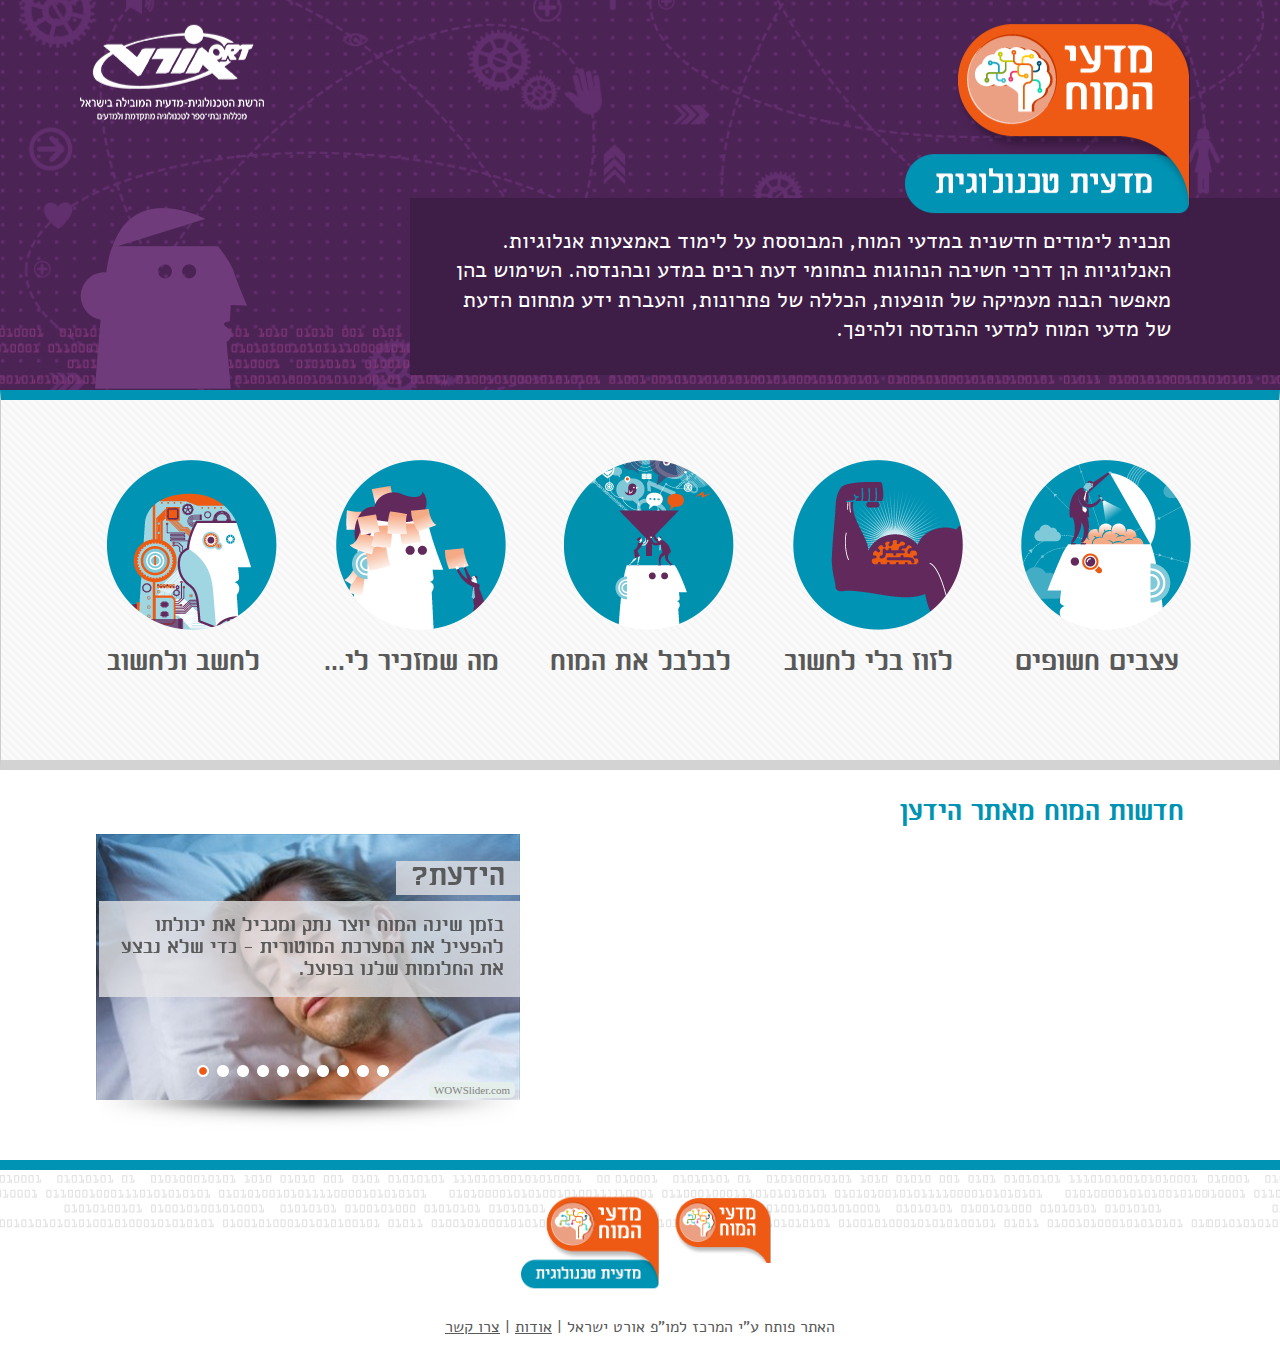
==== index.html @ f8c737df "init git repo" ====
<!DOCTYPE html>
<html dir="rtl" lang="he-IL">
<head>
    <title>מדעי המוח</title>
    <meta charset="UTF-8"/>
    <meta http-equiv="X-UA-Compatible" content="IE=edge,chrome=1">
    <meta name="viewport" content="width=device-width"/>
    <link rel="stylesheet" href="css/layers.css"/>
    <link rel="stylesheet" href="css/responsive.min.css"/>
    <link rel="stylesheet" href="css/layers.rtl.css"/>
    <link rel="stylesheet" href="css/style.css"/>

    <!-- Start WOWSlider.com HEAD section -->
    <link rel="stylesheet" type="text/css" href="engine1//style.css" media="screen"/>
    <script type="text/javascript" src="engine1//jquery.js"></script>
    <!-- End WOWSlider.com HEAD section -->

</head>
<body class="home">
<header class="row-content buffer-top clear-after">
    <section class="logos row-content buffer-top clear-after">
        <a class="logo-site keep-right" href="index.html"></a>
        <a class="logo-ort keep-left" href="http://ort.org.il"></a>
    </section>
    <section class="site-header row-content column foursixths clear content-box">

        <h2 class="page-description">
            תכנית לימודים חדשנית במדעי המוח, המבוססת על לימוד באמצעות אנלוגיות. האנלוגיות הן דרכי חשיבה הנהוגות
            בתחומי דעת רבים במדע ובהנדסה. השימוש בהן מאפשר הבנה מעמיקה של תופעות, הכללה של פתרונות, והעברת ידע
            מתחום הדעת של מדעי המוח למדעי ההנדסה ולהיפך.
        </h2>
    </section>
</header>
<section class="tabs-wrapper">
    <ul class="tabs clear-after">

      <li class="tab">
            <section class="content-top clear-after tab-content">
                <ul class="plain clear-after">
                    <li class="cat-title"><a
                            href="http://dev.moodle.ort.org.il/schoolnet/ort/brainlogin.php?courseid=144&section=1">עצבים חשופים</a></li>
                    <li class="cat-title"><a
                            href="http://dev.moodle.ort.org.il/schoolnet/ort/brainlogin.php?courseid=144&section=2">לזוז בלי לחשוב </a></li>
                    <li class="cat-title"><a
                            href="http://dev.moodle.ort.org.il/schoolnet/ort/brainlogin.php?courseid=144&section=3">לבלבל את המוח </a>
                    </li>
                    <li class="cat-title"><a
                            href="http://dev.moodle.ort.org.il/schoolnet/ort/brainlogin.php?courseid=144&section=4">מה שמזכיר לי... </a></li>
                    <li class="cat-title last"><a
                            href="http://dev.moodle.ort.org.il/schoolnet/ort/brainlogin.php?courseid=144&section=5">לחשב ולחשוב </a></li>
                </ul>

            </section>
        </li>

    </ul>
</section>

<section class="content-bottom row-content clear-after border-box">

    <div id="divRss" class="divRss column half">
        <h3 class="rssTitle">חדשות המוח מאתר הידען</h3>
        <ul class="rss-feed"></ul>
    </div>

    <!-- Start WOWSlider.com BODY section -->
    <div id="wowslider-container1" class="column half">
        <div class="ws_images">
            <ul>
                <li><img src="data1/images/_0.jpg" alt="שיתוק" title="הידעת?" id="wows1_0"/>
                    בזמן שינה המוח יוצר נתק ומגביל את יכולתו להפעיל את המערכת המוטורית – כדי שלא נבצע את החלומות
                    שלנו בפועל.
                </li>
                <li><img src="data1/images/_1.jpg" alt="אנרגיה" title="הידעת?" id="wows1_1"/>
                    בזמן שאנו ערים מוחנו מייצר אנרגיה בהספק של 23-10 ואט – כמו נורה.
                </li>
                <li><img src="data1/images/_2.jpg" alt="זיכרון" title=" הידעת?" id="wows1_2"/>
                    השינה טובה לא רק לבריאות, אלא גם לזיכרון.
                </li>
                <li><img src="data1/images/_3.jpg" alt="חמצן" title="הידעת?" id="wows1_3"/>
                    המוח מנצל חמישית מתצרוכת החמצן הכוללת של הגוף.
                </li>
                <li><img src="data1/images/_4.jpg" alt="כאב" title="הידעת?" id="wows1_4"/>
                    המוח אחראי לייצר את תחושת הכאב בגופנו, אך אינו מרגיש כאב בעצמו.
                </li>
                <li><img src="data1/images/_.jpg" alt="תאי עצב" title="הידעת?" id="wows1_5"/>
                    יש במוחנו 100,000,000,000 (מאה מיליארד!) תאי עצב.
                </li>
                <li><img src="data1/images/_5.jpg" alt="משקל" title="הידעת?" id="wows1_6"/>
                    המוח שוקל רק 2% ממשקל הגוף.
                </li>
                <li><img src="data1/images/_6.jpg" alt="מים" title="הידעת?" id="wows1_7"/>
                    75% מן המוח הם מים.
                </li>
                <li><img src="data1/images/_7.jpg" alt="מצמוץ" title="הידעת?" id="wows1_8"/>
                    בכל פעם שאנו ממצמצים המוח "שומר" את התמונה האחרונה שנקלטה בעינינו.
                </li>
                <li><img src="data1/images/_8.jpg" alt="לב" title="הידעת?" id="wows1_9"/>הפילוסוף היווני אריסטו, שחי
                    לפני 2300 שנה, סבר שהלב הוא האיבר בגופנו שאחראי על החושים ועל הרגש.
                </li>
            </ul>
        </div>
        <div class="ws_bullets">
            <div>
                <a href="#" title="שיתוק">1</a>
                <a href="#" title="אנרגיה">2</a>
                <a href="#" title="זיכרון">3</a>
                <a href="#" title="חמצן">4</a>
                <a href="#" title="כאב">5</a>
                <a href="#" title="תאי עצב">6</a>
                <a href="#" title="משקל">7</a>
                <a href="#" title="מים">8</a>
                <a href="#" title="מצמוץ">9</a>
                <a href="#" title="לב">10</a>
            </div>
        </div>
        <span class="wsl"><a href="http://wowslider.com/vr">responsive carousel</a> by WOWSlider.com v6.1</span>

        <div class="ws_shadow"></div>
    </div>
    <script type="text/javascript" src="engine1/wowslider.js"></script>
    <script type="text/javascript" src="engine1/script.js"></script>
    <!-- End WOWSlider.com BODY section -->

</section>
<footer class="row-content">
    <ul class="footer-logos">
        <li class="brain-logo">
            <a href="http://mapa-linux-test.ort.org.il/brain_login/">brain</a>
        </li>
        <li class="madait-logo">
            <a href="http://mapa-linux-test.ort.org.il/madait-login/">madait</a>
        </li>
    </ul>
    <section class="credits">
        האתר פותח ע"י המרכז למו"פ <a href="http://ort.org.il">אורט ישראל </a> |
        <a class="link" href="about.html">אודות</a> |
        <a class="link" target="_blank" href="https://docs.google.com/forms/d/1MCkcr7LnIqLGDONzw7kg3q1O7hSqULxYab4Oibm9QCg/viewform">צרו קשר</a>
    </section>
</footer>


<!--
<script type="text/javascript" src="https://www.google.com/jsapi"></script>
<script type="text/javascript">google.load("feeds", "1");</script>
-->
<script src="js/yrss.js"></script>
<script type="text/javascript" src="js/script.js"></script>
</body>
</html>
---- css/layers.css ----
/*
Layers CSS 1.0.6
Released by Jerry Jäppinen under the MIT license
http://eiskis.net/layers
2014-04-10 13:32 UTC
*/

/*Basics*/
html, body, div, span, object, iframe,
h1, h2, h3, h4, h5, h6, p, blockquote, pre,
abbr, address, cite, code,
del, dfn, em, img, ins, kbd, q, samp, a,
small, strong, sub, sup, var,
dl, dt, dd, ol, ul, li,
fieldset, form, label, legend,
table, caption, tbody, tfoot, thead, tr, th, td,
article, aside, canvas, details, figcaption, figure,
footer, header, hgroup, menu, nav, section, summary,
time, mark, audio, video {
	/*clear: both;*/
	outline-width: 0;
	border-width: 0;
	border-style: solid;
	border-color: transparent;
	background: transparent;
	outline-style: solid;
	vertical-align: baseline;
}
html, body, blockquote, pre, table, form {
	margin: 0;
	padding: 0;
}
figure, button, input, select, textarea {
	margin: 0;
}
img, iframe, button, input, select, textarea {
	max-width: 100%;
}
iframe {
	width: 100%;
}



/*HTML5 elements*/
article, aside, details, figcaption, figure,
footer, header, hgroup, menu, nav, section, summary {
	display: block;
}
audio, canvas, video {
	display: inline-block;
	*display: inline;
	*zoom: 1;
}
audio:not([controls]) {
	display: none;
}
[hidden] {
	display: none;
}



/*Improve scaled image quality in IE7*/
img {
	-ms-interpolation-mode: bicubic;
}

/*Correct overflows in IE9*/
svg:not(:root) {
	overflow: hidden;
}

/*White-space behavior in pre*/
pre {
	white-space: pre-wrap;
	word-wrap: break-word;
}



/*Document elements*/

/*Lists*/
ul {
	list-style: disc;
	padding-left: 2em;
}
ol {
	list-style: decimal;
	padding-left: 2em;
}
	nav ul, nav ol {
		list-style: none;
		list-style-image: none;
		padding-left: 0;
	}

/*Inline*/
sub, sup {
	line-height: 0;
	position: relative;
	vertical-align: baseline;
}
sup {
	top: -0.5em;
}
sub {
	bottom: -0.25em;
}

/*Tables*/
table {
	width: 100%;
	border-collapse: collapse;
	border-spacing: 0;
}
caption, th, td {
	text-align: left;
	vertical-align: top;
}



/*Text*/

/*Fonts*/
html {
	font-size: 100%;
	font-family: sans-serif;
	-webkit-text-size-adjust: 100%;
	-ms-text-size-adjust: 100%;
}
h1, h2, h3, h4, h5, h6, strong, dt, mark, th {
	font-weight: bold;
}

/*Interactive*/
a {
	text-decoration: underline;
}
	a:hover {
		text-decoration: none;
	}
input, select, textarea, button {
	font-family: inherit;
}
input[type=""], input:not([type]), input[type="text"], input[type="password"], input[type="email"], input[type="url"], input[type="search"], input[type="tel"], select, textarea, pre, code, kbd, samp {
	font-size: inherit;
	line-height: inherit;
}
button, input, select, textarea, pre, code, kbd, samp {
	font-weight: inherit;
}
	button, select {
		text-transform: none;
	}

/*Inline markup*/
em, dfn, q, blockquote {
	font-style: italic;
}
del {
	text-decoration: line-through;
}

/*Quotes*/
blockquote, q {
	quotes: none;
}
	blockquote:before, blockquote:after,
	q:before, q:after {
		content: '';
		content: none;
	}



/*Forms & interaction*/

/*Use the same box-model and sizing in all browsers*/
button, input[type="submit"], input[type="reset"], input[type="button"],
input[type=""], input:not([type]), input[type="text"], input[type="password"], input[type="email"], input[type="url"], input[type="search"], input[type="tel"], textarea {
	-webkit-box-sizing: content-box;
	-moz-box-sizing: content-box;
	box-sizing: content-box;
	display: inline-block;
}

/*Make search fields consistent with text fields on Webkit*/
input[type="search"] {
	-webkit-appearance: textfield;
	-moz-appearance: textfield;
}
input[type="search"]::-webkit-search-cancel-button, input[type="search"]::-webkit-search-decoration {
	-webkit-appearance: none;
}

/*Get IE on the line with checkboxes*/
input[type="checkbox"], input[type="radio"] {
	box-sizing: border-box;
	padding: 0;
}

/*Make button rendering consistent on Firefox 4+*/
button::-moz-focus-inner, input::-moz-focus-inner {
	border: 0;
	padding: 0;
}

/*Style clickable inputs consistently on all webkits*/
button, html input[type="button"], input[type="reset"], input[type="submit"] {
	-webkit-appearance: button;
}

/*Buttons have center-aligned text*/
button, html input[type="button"], input[type="reset"], input[type="submit"] {
	text-align: center;
}

/*Use sensible alignments*/
button, input, select {
	vertical-align: baseline;
	*vertical-align: middle;
}
textarea {
	overflow: auto;
	vertical-align: top;
}

/*Use sensible cursors*/
body {
	cursor: default;
}
abbr[title], dfn[title] {
	text-decoration: underline;
	cursor: help;
}
a, label, button, input[type="submit"], input[type="button"], input[type="reset"], input[type="radio"], input[type="checkbox"], select, option, input[type='image'], input[type='file'] {
	cursor: pointer;
}
	.disabled button, .disabled label, .disabled a,
	button.disabled, label.disabled, a.disabled,
	.disabled input[type="submit"], .disabled input[type="button"], .disabled input[type="reset"],
	input[type="submit"].disabled, input[type="button"].disabled, input[type="reset"].disabled {
		cursor: default;
	}
	a[disabled], button[disabled], input[disabled] {
		cursor: default;
	}

/*Consistent outlines*/
a:focus {
	outline-style: dotted;
}
	a:active, a:hover {
		outline: 0;
	}

/*Form elements*/

/*Dimensions*/
input[type="text"], input[type="password"], input[type="email"], input[type="url"], input[type="search"], input[type="tel"], input[type=""], input:not([type]) {
	width: 20em;
	max-width: 90%;
}
	input[type="text"].squeeze, input[type="password"].squeeze, input[type="email"].squeeze, input[type="url"].squeeze, input[type="search"].squeeze, input[type="tel"].squeeze, input[type=""].squeeze, input:not([type]).squeeze {
		width: 14em;
	}
textarea {
	width: 32em;
	max-width: 90%;
	height: 10.72em;
}
	textarea.squeeze {
		width: 20em;
		height: 4.02em;
	}



/*Resets*/
button.plain, input.plain, textarea.plain {
	color: inherit;
	border-width: 0;
	border-style: solid;
	background-color: transparent;
	padding: 0;
}
	button.plain, input[type="submit"].plain, input[type="button"].plain, input[type="reset"].plain {
		line-height: inherit;
		font-size: inherit;
		font-family: inherit;
	}



/*Explicit padding for input elements*/
input.buffer, input.buffer-top, textarea.buffer, textarea.buffer-top {
	padding-top: 0.35em;
}
input.buffer, input.buffer-right, textarea.buffer, textarea.buffer-right {
	padding-right: 0.6em;
}
input.buffer, input.buffer-bottom, textarea.buffer, textarea.buffer-bottom {
	padding-bottom: 0.4em;
}
input.buffer, input.buffer-left, textarea.buffer, textarea.buffer-left {
	padding-left: 0.6em;
}

/*Change box model for grid elements*/
.row, .column {
	-webkit-box-sizing: border-box;
	-moz-box-sizing: border-box;
	box-sizing: border-box;
}



/*Rows with buffer space*/
.row {
	width: 100%;
	clear: both;
	float: none;
}
.row-content {
	margin: 0 auto;
	max-width: 70em;
}
	.row-content.buffer,
	.row-content.buffer-top {
		padding-top: 2%;
	}
		.row-content.buffer.even,
		.row-content.buffer-top.even {
			padding-top: 6%;
		}
	.row-content.buffer,
	.row-content.buffer-right {
		padding-right: 8%;
	}
	.row-content.buffer,
	.row-content.buffer-bottom {
		padding-bottom: 6%;
	}
	.row-content.buffer,
	.row-content.buffer-left {
		padding-left: 8%;
	}

/*Column basics (12-based fluid grid)*/
.column {
	clear: none;
	float: left;
	min-height: 1px;
}
	.column.first,
	.column.full,
	.column.twelve,
	.column.center {
		clear: both;
	}
	.column.right {
		float: right;
	}
	.column.center, .column.right.center {
		float: none;
	}



/*Fluid columns*/
.column {
	margin-left: 0;
	margin-right: 3.8%;
}
	.column.last,
	.column.reset {
		margin-right: 0 !important;
	}

/*Reverse stacking*/
.column.right {
	margin-right: 0;
	margin-left: 3.8%;
}
	.column.right.last,
	.column.right.reset {
		margin-left: 0 !important;
	}

/*Centered columns*/
.column.center, .column.right.center {
	margin-right: auto !important;
	margin-left: auto !important;
}



/*Full-width column*/
.column.full,
.column.twelve {
	width: 100%;
}



/*Fluid column widths*/
.column.one {
	width: 4.85%;
}
.column.two,
.column.sixth {
	width: 13.45%;
}
.column.three,
.column.fourth {
	width: 22.05%;
}
.column.four,
.column.twosixths,
.column.third {
	width: 30.75%;
}
.column.five {
	width: 39.45%;
}
.column.six,
.column.half,
.column.threesixths,
.column.twofourths {
	width: 48%;
}
.column.seven {
	width: 56.75%;
}
.column.eight,
.column.foursixths,
.column.twothirds {
	width: 65.4%;
}
.column.nine,
.column.threefourths {
	width: 74.05%;
}
.column.ten,
.column.fivesixths {
	width: 82.7%;
}
.column.eleven {
	width: 91.35%;
}

/*Shift guttered columns*/
.column.push-one {
	margin-left: 8.65%;
}
	.column.right.push-one {
		margin-right: 8.65%;
	}
.column.push-two,
.column.push-sixth {
	margin-left: 17.25%;
}
	.column.right.push-two,
	.column.right.push-sixth {
		margin-right: 17.25%;
	}
.column.push-three,
.column.push-fourth {
	margin-left: 25.85%;
}
	.column.right.push-three,
	.column.right.push-fourth {
		margin-right: 25.85%;
	}
.column.push-four,
.column.push-twosixths,
.column.push-third {
	margin-left: 34.55%;
}
	.column.right.push-four,
	.column.right.push-twosixths,
	.column.right.push-third {
		margin-right: 34.55%;
	}
.column.push-five {
	margin-left: 43.25%;
}
	.column.right.push-five {
		margin-right: 43.25%;
	}
.column.push-six,
.column.push-half,
.column.push-threesixths,
.column.push-twofourths {
	margin-left: 51.8%;
}
	.column.right.push-six,
	.column.right.push-half,
	.column.right.push-threesixths,
	.column.right.push-twofourths {
		margin-right: 51.8%;
	}
.column.push-seven {
	margin-left: 60.55%;
}
	.column.right.push-seven {
		margin-right: 60.55%;
	}
.column.push-eight,
.column.push-foursixths,
.column.push-twothirds {
	margin-left: 69.2%;
}
	.column.right.push-eight,
	.column.right.push-foursixths,
	.column.right.push-twothirds {
		margin-right: 69.2%;
	}
.column.push-nine,
.column.push-threefourths {
	margin-left: 77.85%;
}
	.column.right.push-nine,
	.column.right.push-threefourths {
		margin-right: 77.85%;
	}
.column.push-ten,
.column.push-fivesixths {
	margin-left: 86.5%;
}
	.column.right.push-ten,
	.column.right.push-fivesixths {
		margin-right: 86.5%;
	}
.column.push-eleven {
	margin-left: 95.15%;
}
	.column.right.push-eleven {
		margin-right: 95.15%;
	}



/*No gutters*/
.column.one.reset {
	width: 8.3%;
}
.column.two.reset,
.column.sixth.reset {
	width: 16.65%;
}
.column.three.reset,
.column.fourth.reset {
	width: 25%;
}
.column.four.reset,
.column.twosixths.reset,
.column.third.reset {
	width: 33.3%;
}
.column.five.reset {
	width: 41.65%;
}
.column.six.reset,
.column.half.reset,
.column.threesixths.reset,
.column.twofourths.reset {
	width: 50%;
}
.column.seven.reset {
	width: 58.3%;
}
.column.eight.reset,
.column.foursixths.reset,
.column.twothirds.reset {
	width: 66.6%;
}
.column.nine.reset,
.column.threefourths.reset {
	width: 75%;
}
.column.ten.reset,
.column.fivesixths.reset {
	width: 83.35%;
}
.column.eleven.reset {
	width: 91.7%;
}

/*Shift no-gutter columns*/
.column.reset.push-one {
	margin-left: 8.3%;
}
	.column.reset.right.push-one {
		margin-right: 8.3%;
	}
.column.reset.push-two,
.column.reset.push-sixth {
	margin-left: 16.65%;
}
	.column.reset.right.push-two,
	.column.reset.right.push-sixth {
		margin-right: 16.65%;
	}
.column.reset.push-three,
.column.reset.push-fourth {
	margin-left: 25%;
}
	.column.reset.right.push-three,
	.column.reset.right.push-fourth {
		margin-right: 25%;
	}
.column.reset.push-four,
.column.reset.push-twosixths,
.column.reset.push-third {
	margin-left: 33.3%;
}
	.column.reset.right.push-four,
	.column.reset.right.push-twosixths,
	.column.reset.right.push-third {
		margin-right: 33.3%;
	}
.column.reset.push-five {
	margin-left: 41.65%;
}
	.column.reset.right.push-five {
		margin-right: 41.65%;
	}
.column.reset.push-six,
.column.reset.push-half,
.column.reset.push-threesixths,
.column.reset.push-twofourths {
	margin-left: 50%;
}
	.column.reset.right.push-six,
	.column.right.reset.push-half,
	.column.right.reset.push-threesixths,
	.column.right.reset.push-twofourths {
		margin-right: 50%;
	}
.column.reset.push-seven {
	margin-left: 58.3%;
}
	.column.reset.right.push-seven {
		margin-right: 58.3%;
	}
.column.reset.push-eight,
.column.reset.push-foursixths,
.column.reset.push-twothirds {
	margin-left: 66.6%;
}
	.column.reset.right.push-eight,
	.column.reset.right.push-foursixths,
	.column.reset.right.push-twothirds {
		margin-right: 66.6%;
	}
.column.reset.push-nine,
.column.reset.push-threefourths {
	margin-left: 75%;
}
	.column.reset.right.push-nine,
	.column.reset.right.push-threefourths {
		margin-right: 75%;
	}
.column.reset.push-ten,
.column.reset.push-fivesixths {
	margin-left: 83.35%;
}
	.column.reset.right.push-ten,
	.column.reset.right.push-fivesixths {
		margin-right: 83.35%;
	}
.column.reset.push-eleven {
	margin-left: 91.7%;
}
	.column.reset.right.push-eleven {
		margin-right: 91.7%;
	}



/*Fixed-width column with another column taking rest of the available space (fixed on the left)*/
.column.fluid {
	clear: none;
	float: left;
	width: 100%;
	margin-left: 0;
	margin-right: 0;
}
	.column.fluid > .column-content {
		margin-right: 10em;
	}
	.column.fixed {
		position: static;
		clear: none;
		float: right;
		margin-right: 0;
		margin-left: -100%;
		width: 10em;
	}

	/*Reverse stacking*/
	.column.fluid.right > .column-content {
		margin-right: 0;
		margin-left: 10em;
	}
	.column.fixed.right {
		float: left;
	}

/*List layouts*/



/*Modified lists*/
ul.plain,
ul.plain ul,
ul.plain ol,
ol.plain,
ol.plain ul,
ol.plain ol,
ul.inline,
ol.inline,
ul.collapse,
ol.collapse {
	padding-left: 0;
	list-style-type: none;
}

/*Child lists*/
ul.plain ul,
ul.plain ol,
ol.plain ul,
ol.plain ol,
ul.inline ul,
ul.inline ol,
ol.inline ul,
ol.inline ol,
ul.collapse ul,
ul.collapse ol,
ol.collapse ul,
ol.collapse ol {
	margin-top: 0;
	margin-bottom: 0;
}

/*Plain definition lists*/
dl.plain dt {
	font-weight: inherit;
}

/*Inline lists*/
ul.inline.right, ol.inline.right, dl.inline.right {
	text-align: right;
}
ul.inline.center, ol.inline.center, dl.inline.center {
	text-align: center;
}
	ul.inline > li, ol.inline > li, dl.inline > dt, dl.inline > dd {
		display: inline;
	}

/*Horizontal lists with block elements*/
ul.collapse, ol.collapse, dl.collapse {
	float: left;
	clear: none;
}
	ul.collapse.right, ol.collapse.right, dl.collapse.right {
		float: right;
	}
		ul.collapse > li, ol.collapse > li, dl.collapse > dt, dl.collapse > dd {
			float: left;
			clear: none;
		}

/*Rhythm*/
body {
	line-height: 1.34;
}
h1, h2, h3, h4, h5, h6 {
	margin-top: 1.34em;
	margin-bottom: 0.67em;
}
p, ul, ol, table, pre, blockquote {
	margin-top: 0.67em;
	margin-bottom: 1.34em;
}

	/*Nested lists*/
	ul ul, ul ol, ol ol, ol ul {
		margin-top: 0;
		margin-bottom: 0.67em;
	}

/*Definition lists*/
dl {
	margin-bottom: 1.34em;
}
	dl.plain {
		margin-top: 0.67em;
	}
		dl.reset, dl.reset-top {
			margin-top: 0;
		}
dt {
	margin-top: 0.67em;
	margin-bottom: 0;
}
	dl.plain > dt, dl.inline > dt, dl.collapse > dt {
		margin-top: 0;
	}
dd {
	margin-top: 0;
	margin-bottom: 0;
	margin-left: 0;
}

/*Tables*/
caption {
	margin-bottom: 0.67em;
}
th, td {
	padding: 0.67em;
}
	.squeeze th, .squeeze td, th.squeeze, td.squeeze, table table th, table table td {
		padding: 0.335em;
	}
	table.plain th,
	table.plain td,
	tr.plain th,
	tr.plain td,
	tbody.plain th,
	tbody.plain td,
	thead.plain th,
	thead.plain td,
	tfoot.plain th,
	tfoot.plain td,
	th.plain,
	td.plain {
		padding: 0;
	}

/*Headings*/
h1.squeeze, h2.squeeze, h3.squeeze, h4.squeeze, h5.squeeze, h6.squeeze,
h1.squeeze-top , h2.squeeze-top, h3.squeeze-top, h4.squeeze-top, h5.squeeze-top, h6.squeeze-top {
	margin-top: 0.67em;
}
p.squeeze, ul.squeeze, ol.squeeze, table.squeeze, pre.squeeze, blockquote.squeeze,
p.squeeze-top, ul.squeeze-top, ol.squeeze-top, table.squeeze-top, pre.squeeze-top, blockquote.squeeze-top {
	margin-top: 0.335em;
}
h1.squeeze, h2.squeeze, h3.squeeze, h4.squeeze, h5.squeeze, h6.squeeze,
h1.squeeze-bottom , h2.squeeze-bottom, h3.squeeze-bottom, h4.squeeze-bottom, h5.squeeze-bottom, h6.squeeze-bottom {
	margin-bottom: 0.335em;
}
p.squeeze, ul.squeeze, ol.squeeze, table.squeeze, pre.squeeze, blockquote.squeeze,
p.squeeze-bottom, ul.squeeze-bottom, ol.squeeze-bottom, table.squeeze-bottom, pre.squeeze-bottom, blockquote.squeeze-bottom {
	margin-bottom: 0.67em;
}



/*Spacing*/
.push, .push-top {
	margin-top: 1.34em;
}
.push, .push-right {
	margin-right: 1.34em;
}
.push, .push-bottom {
	margin-bottom: 1.34em;
}
.push, .push-left {
	margin-left: 1.34em;
}

/*No spacing*/
.reset, .reset-top {
	margin-top: 0;
}
.reset, .reset-right {
	margin-right: 0;
}
.reset, .reset-bottom {
	margin-bottom: 0;
}
.reset, .reset-left {
	margin-left: 0;
}



/*Buffers*/
.buffer, .buffer-top {
	padding-top: 1em;
}
	.buffer.even, .buffer-top.even {
		padding-top: 2em;
	}
.buffer, .buffer-right {
	padding-right: 2em;
}
.buffer, .buffer-bottom {
	padding-bottom: 2em;
}
.buffer, .buffer-left {
	padding-left: 2em;
}

/*No buffers*/
.no-buffer, .no-buffer-top {
	padding-top: 0;
}
.no-buffer, .no-buffer-right {
	padding-right: 0;
}
.no-buffer, .no-buffer-bottom {
	padding-bottom: 0;
}
.no-buffer, .no-buffer-left {
	padding-left: 0;
}

/*Table gravity*/

/*Horizontal*/
th.left, td.left {
	text-align: left;
}
	th.right, td.right {
		text-align: right;
	}
	th.center, td.center {
		text-align: center;
	}

/*Vertical*/
th.top, td.top {
	vertical-align: top;
}
	th.vertical-center, td.vertical-center, th.middle, td.middle {
		vertical-align: middle;
	}
	th.bottom, td.bottom {
		vertical-align: bottom;
	}
/*Overall rhythm*/
body {
	word-break: break-word;

	-webkit-hyphens: auto;
	-moz-hyphens: auto;
	-epub-hyphens: auto;
	hyphens: auto;
}
input[type="text"], input[type="password"], input[type="email"], input[type="url"], input[type="search"], input[type="tel"] {
	word-break: normal;
}

/*Font families*/
html {
	font-family: "Segoe UI", "Helvetica Neue", "Helvetica", "Lucida Grande", "Ubuntu", "Roboto", "Arial", sans-serif;
}
blockquote, q {
	font-family: "Droid Serif", "Georgia", serif;
}
pre, code, kbd, samp {
	font-family: "Menlo", "Monaco", "Segoe UI Mono", "Droid Sans Mono", "Consolas", monospace;
	font-size: 0.9em;
}
	pre code, pre kbd, pre samp {
		font-size: 1em;
	}

/*Sizes*/
h1, h2, h3 {
	text-rendering: optimizeLegibility;
}



/*Force floats*/
.keep-left, .keep-right {
	clear: none;
}
.keep-left {
	float: left;
}
.keep-right {
	float: right;
}
.keep-center {
	margin-right: auto;
	margin-left: auto;
}



/*Positioning*/
.static {
	position: static;
}
.relative {
	position: relative;
}
.absolute {
	position: absolute;
}
.fixed {
	position: fixed;
}



/*Blocks and inline-blocks*/
.block {
	display: block;
}
.inline-block {
	display: inline-block;
}
.inline {
	display: inline;
}
	ul.inline, ol.inline, dl.inline {
		display: block;
	}



/*Utilities for common CSS-based behavior*/
.hidden {
	display: none;
}
.clear {
	clear: both;
}
.clear-after:after {
	content: " ";
	display: table;
	clear: both;
}
	.clear-after {
		*zoom: 1;
	}



/*Dry element of its content*/
.dry {
	text-indent: -9999em;
	direction: ltr;
}



/*Include padding and border in dimensions*/
.content-box {
	-webkit-box-sizing: content-box;
	-moz-box-sizing: content-box;
	box-sizing: content-box;
}
.border-box {
	-webkit-box-sizing: border-box;
	-moz-box-sizing: border-box;
	box-sizing: border-box;
}
---- css/responsive.min.css ----
/*
Layers CSS 1.0.6  responsive adjustments
Released by Jerry Jäppinen under the MIT license
http://eiskis.net/layers
2014-04-10 13:32 UTC
*/
@media handheld,only screen and (max-width:40em){.column.one,.column.two,.column.sixth,.column.three,.column.fourth,.column.four,.column.twosixths,.column.third,.column.five,.column.six,.column.half,.column.threesixths,.column.twofourths,.column.seven,.column.eight,.column.foursixths,.column.twothirds,.column.nine,.column.threefourths,.column.ten,.column.fivesixths,.column.eleven{width:auto !important;float:none !important;clear:both !important;margin-right:0 !important;margin-left:0 !important}}@media handheld,only screen and (max-width:40em){body{font-size:0.9em;-webkit-text-size-adjust:none}}
---- css/layers.rtl.css ----
.column {
    float: right;
}

.column {
    margin-left: 3.8%;
    margin-right: 0;
}
.column.last, .column.reset{
    margin-left: 0 !important;
}
.plain{
    padding: 0;
}
---- css/style.css ----
/* Generated by Font Squirrel (http://www.fontsquirrel.com) on August 18, 2014 */
@font-face {
    font-family: 'fbmodulary_bold';
    src: url('../fonts/fbmodulary-bold-webfont.eot');
    src: url('../fonts/fbmodulary-bold-webfont.eot?#iefix') format('embedded-opentype'), url('../fonts/fbmodulary-bold-webfont.woff') format('woff'), url('../fonts/fbmodulary-bold-webfont.ttf') format('truetype');
    font-weight: normal;
    font-style: normal;
}

@font-face {
    font-family: 'Alef';
    src: url('../fonts/Alef-Regular.eot');
    src: url('../fonts/Alef-Regular.eot?#iefix') format('embedded-opentype'), url('../fonts/Alef-Regular.woff') format('woff'), url('../fonts/Alef-Regular.ttf') format('truetype'), url('../fonts/Alef-Regular.svg#alefregular') format('svg');
    font-weight: normal;
    font-style: normal;
}

body {
    font-family: Alef;
    color: #595959;
}

[class*="title"] {
    font-family: fbmodulary_bold;
}

header {
    background: url('../img/header.png');
    background-size: cover;
    background-position: center bottom;
    color: #fff;
    padding: 0 calc(50% - 35em) 1rem;
}

a {
    text-decoration: none;
    color: #595959;
}

.column.fifth {
    width: 18.4%;
    margin-left: 2%;
}

.column.fourth {
    width: 19%;
}
.row-content.buffer, .row-content.buffer-top{
    padding-top:1%;
}
.logos {
    position: relative;
    z-index: 1;
}

body:not(.about) .logos::after {
    content: '';
    position: absolute;
    bottom: 0;
    left: 0;
    top: 197px;
    background-image: url('../img/p-man.png');
    background-repeat: no-repeat;
    width: 167px;
    height: 181px;
}


@media screen and (-webkit-min-device-pixel-ratio: 0) {
    body:not(.about) .logos:after {
        top: 195px;
    }
}

.logos [class*="logo"] {
    background-image: url('../img/sprite.png');
    background-repeat: no-repeat;
    display: inline-block;
}

.logo-site {
    width: 295px;
    height: 230px;
    background-position: 0 92%;
}

.logo-ort {
    height: 100px;
    width: 260px;
    background-position: 0 -11.7rem;
}

.site-header {
    background-color: #3e1d46;
    margin: -5% 0 0 0;
    padding: 1.8rem 1.8rem 1rem;
    box-shadow: 49rem 0 0 0 #3e1d46;
}

@media screen and (-webkit-min-device-pixel-ratio: 0) {
    .site-header {
        box-shadow: 350px 0 0 0 #3e1d46; /*chrome behaves wierd when the units are rem, so use pixels...*/
    }
}

.page-title {
    font-size: 2em;
    font-weight: normal;
    margin: 0;
}

.page-description {
    font-size: 1.375em;
    font-weight: normal;
    margin-top: 0;
}

/** Tabs area***/
.tabs-wrapper {
    position: relative;
    height: 354px; /* This part sucks */
    clear: both;
    margin: 25px 0;
}

.tabs {
    list-style: none;
    padding-right: calc(50% - 35em);
    padding-left: 0;
}

.tab {
    float: right;
}

.tab label {
    background-color: #cacaca;
    background-image: url("../img/pattern.png");
    padding: 10px 25px;
    position: relative;
    left: 1px;
    margin-left: 5px;
    color: #5b5b5b;
    font-size: 1.6rem;
    text-align: center;
    -webkit-transition: background-color .17s linear;
    -moz-transition: background-color .17s linear;
    transition: background-color .17s linear;
    display: block;
}

.hatab.tab label {
    padding-bottom: 35px;
    margin-right: 20px;
}

.tab-subtitle {
    font-size: 1.2rem;
    font-family: Alef;
    display: block;
}

.tab [type=radio] {
    display: none;
}

.tab-content {
    position: absolute;
    top: -26px;
    left: 0;
    right: 0;
    bottom: 0;
    padding: 40px calc(50% - 572px);
    border: 1px solid #ccc;
    border-bottom: 10px solid #d3d3d3;
    border-top: 10px solid #0093b3;
    opacity: 1;
    background-image:url('../img/pattern.png');

}

[type=radio]:checked ~ label {
    background-color: #e15512;
    background-image: none;
    color: white;
    z-index: 2;
}

[type=radio]:checked ~ label ~ .tab-content {
    background-image: url('../img/pattern.png');
    background-color: #e6e6e6;
    z-index: 1;
    opacity: 1;

}

/*Tab content - images with links to the curses */
.plain {
    display: flex;
    justify-content: space-between;
    padding: 20px 0;
}

.cat-title {
    float: none;
    /*flex: 1 1 170px;*/
    width: 20%;
}

.hatab .cat-title {
    width: 25%;
}

.content-top li a:before {
    content: "";
    background-image: url('../img/brainB-sprite.png');
    background-repeat: no-repeat;
    background-position: 0 0;
    background-size: 100% auto;
    position: absolute;
    width: 170px;
    height: 170px;
    top: 0;
    right: 20px;

}

.hatab .content-top li a::before {
    right: 16%;
    /*in hatab - there are only 4 links so the image needs to be centered*/
}

.content-top li a {
    display: block;
    font-size: 1.75em;
    line-height: 1;
    text-align: center;
    position: relative;
    padding: 190px 20px 0;
}

.content-top li:nth-child(2) a:before {
    background-position: 0 -170px;
}

.content-top li:nth-child(3) a:before {
    background-position: 0 -340px;
}

.content-top li:nth-child(4) a:before {
    background-position: 0 -510px;
}

.content-top li:nth-child(5) a:before {
    background-position: 0 -680px;
}

.divRss {
    list-style-type: none;
}
.content-bottom{
    max-width: 68rem;
}
.rssTitle{
    margin: 0;
    padding: 0;
    font-family: fbmodulary_bold;
    font-size: 28px;
    color: #0093b3;
}
.divRss ul{
    list-style: none;
    padding-left: 0;
}
.divRss li {
    margin-bottom: 2rem;
}
.divRss .rss-feed{
    padding-right: 0;
}
.divRss h4{
    margin: 10px 0 0 0;
}
.divRss img {
    float: right;
    margin-left: 1rem;
}
.column.ws_gestures{
    height: 266px !important;
    margin-top: 39px !important;
    width: 424px !important;
}
.content-bottom{
    margin-bottom: 60px;
}

footer.row-content {
    background-image: url('../img/footer.png');
    background-repeat: repeat-x;
    padding: 3.5% calc(50% - 35em) 1%;
    text-align: center;
    border-top: 10px solid #0093b3;
}

.credits {
    padding: 2.5% calc(50% - 35em) 1%;
}

.link{
    text-decoration: underline;
}

#loginpanel {
    /*border-bottom: 1px solid #c6c6c6;*/
    padding-bottom: 2rem;
}

.login .login-title,
.login .login-description {
    margin: 0;
    font-weight: normal;
}

.login .login-title {
    font-size: 1.75rem;
}

.loginform label:not(#rememberlabel) {
    display: inline-block;
    width: 6rem;
    text-align: left;
}

.loginform .input {
    margin-bottom: 3%;
    width: calc(100% - 8rem);
}

.login .rememberpass,
.login .login-header {
    padding-right: 6.4rem; /* needed to account for label width + some more, don't know why...*/
    margin-bottom: 1rem;
}

.login .forgetpass {
    text-align: center;
    margin-right: 6.4rem;
    border-bottom: 1px solid #c6c6c6;
    padding-bottom: 2rem;
}

#loginbtn,
#guestButton {
    border: none;
    font-size: 1.5rem;
    position: relative;
    background-image: url('../img/login_sprite.png');
    background-repeat: no-repeat;
    padding-left: 2rem;
}

#loginbtn {
    background-color: #ee5a13;
    color: #FFFFFF;
    margin-bottom: 1rem;
    background-position: 0.5rem -1.3rem;
}

#guestButton {
    background-color: #c6c6c6;
    color: inherit;
    margin-top: 1.5rem;
    background-position: 0.5rem 0.5rem;
}

#forgotlink {
    text-decoration: underline;
}

#guestpanel {
    text-align: center;
    padding-right: 6.4rem;
    margin-top: 2rem;
}

#guestpanel h2 {
    margin: 0;
}

.about .pagetitle{
    font-family: fbmodulary_bold;
    font-size: 28px;
    margin-bottom: 1.5rem;
}
.paragraph{
    font-size: 18px;
    line-height: 1.5;
    margin-bottom: 1.5rem;
}

.paragraph h3{
    margin: 0;
}

.about header{
    border-bottom: 10px solid #ee5a13;
}
.footer-logos{
    margin-bottom: 0;
    list-style: none;
    display: flex;
    flex-wrap: nowrap;
    justify-content: center;
    margin-top: -20px;
}
.footer-logos .brain-logo a{
    display: inline-block;
    background-image: url("../img/sprite.png");
    background-position: -220% -1%;
    background-size: 106% 550%;
    width: 110px;
    height: 68px;
    text-indent: -99999px;
}
.footer-logos .madait-logo a{
    background-image: url("../img/sprite.png");
    background-position: 20px -276px;
    background-size: 86%;
    display: inline-block;
    height: 94px;
    text-indent: -99999px;
    width: 160px;
    background-repeat: no-repeat;
}

/****************** max-width: 920px ************************/
@media screen and (max-width: 920px) {
    .content-top li a {
        font-size: 1.5em;
    }
}

/****************** max-width: 900px ************************/
@media screen and (max-width: 900px) {

}

/****************** max-width: 720px ************************/
@media screen and (max-width: 720px) {
    .content-top li a {
        font-size: 1.2em;
    }

    .login .login-header {
        padding-right: 0;
    }
}

/****************** max-width: 640px ************************/
@media screen and (max-width: 640px) {
    .logos:after {
        content: none;
    }

    .column.fifth {
        width: 48% !important;
    }

    .content-top li a {
        font-size: 1.75em;
        padding-top: 100%;
    }

    .column.fifth:nth-child(2) a {
        background-position: 0 25.5%;
    }

    .column.fifth:nth-child(3) a {
        background-position: 0 50.5%;
    }

    .column.fifth:nth-child(4) a {
        background-position: 0 75.7%;
    }

    .column.fifth:nth-child(5) a {
        background-position: 0 101.0%;
    }

    .login #loginpanel {
        padding-right: 1rem;
        padding-left: 1rem;
    }
    .logo-ort {
        background-position: 0 -102px;
        background-size: 74% auto;
        height: auto;
        padding-bottom: 13%;
        width: 45%;
    }
    }

/****************** max-width: 520px ************************/
@media screen and (max-width: 520px) {
    .logo-site {
        background-size: 74% auto;
        height: auto;
        padding-bottom: 31%;
        width: 50%;
    }

    .logo-ort {
        background-position: 0 25%;
        background-size: 100% auto;
        height: auto;
        padding-bottom: 15%;
        width: 45%;
    }
    .clear-after::after{
        display: none;
    }
    .tab-content{
        position: relative;
        height: 300px;
    }
    .plain{
        flex-wrap: wrap;
    }
    .cat-title{
        width: auto;
    }
    .content-top li a{
        padding:0 60px 40px 0;
    }
    .content-top li a::before{
        display: none;
    }
}
---- engine1/style.css ----
/*
 *	generated by WOW Slider 6.1
 *	template Chess
 */
@import url("https://fonts.googleapis.com/css?family=Play&subset=latin,cyrillic,latin-ext");

#wowslider-container1 {
    zoom: 1;
    position: relative;
    max-width: 430px;
    margin: 0px auto 0px;
    z-index: 90;
    border: none;
    text-align: right; /* reset align=center */ /*Lea 2014/08 - align things to right*/
    font-size: 10px;
    float: left;
}

* html #wowslider-container1 {
    width: 430px
}

#wowslider-container1 .ws_images ul {
    position: relative;
    width: 10000%;
    height: auto;
    left: 0;
    list-style: none;
    margin: 0;
    padding: 0;
    border-spacing: 0;
    overflow: visible;
    /*table-layout:fixed;*/
}

#wowslider-container1 .ws_images ul li {
    position: relative;
    width: 1%;
    line-height: 0; /*opera*/
    float: left;
    font-size: 0;
    padding: 0 0 0 0 !important;
    margin: 0 0 0 0 !important;
}

#wowslider-container1 .ws_images {
    position: relative;
    left: 0;
    top: 0;
    width: 100%;
    height: 100%;
    overflow: hidden;
}

#wowslider-container1 .ws_images a {
    width: 100%;
    display: block;
    color: transparent;
}

#wowslider-container1 img {
    max-width: none !important;
}

#wowslider-container1 .ws_images img {
    width: 100%;
    border: none 0;
    max-width: none;
    padding: 0;
    margin: 0;
}

#wowslider-container1 .ws_images iframe {
    position: absolute;
    z-index: -1;
}

#wowslider-container1 a {
    text-decoration: none;
    outline: none;
    border: none;
}

#wowslider-container1 .ws_bullets {
    font-size: 0px;
    float: left;
    position: absolute;
    z-index: 70;
}

#wowslider-container1 .ws_bullets div {
    position: relative;
    float: left;
}

#wowslider-container1 .wsl {
    display: none;
}

#wowslider-container1 sound,
#wowslider-container1 object {
    position: absolute;
}

#wowslider-container1 .ws_photoItem {
    border: 2em solid #fff;
    margin-left: -2em;
    margin-top: -2em;
}

#wowslider-container1.ws_gestures {
    cursor: -webkit-grab;
    cursor: -moz-grab;
    cursor: url("[data-uri]"), move;
}

#wowslider-container1.ws_gestures.ws_grabbing {
    cursor: -webkit-grabbing;
    cursor: -moz-grabbing;
    cursor: url("[data-uri]"), move;
}

/* hide controls when video start play */
#wowslider-container1.ws_video_playing .ws_bullets {
    display: none;
}

#wowslider-container1.ws_video_playing:hover .ws_bullets {
    display: block;
}

/* IE fix because it don't show controls on hover if frame visible */
#wowslider-container1.ws_video_playing_ie .ws_bullets,
#wowslider-container1.ws_video_playing_ie a.ws_next,
#wowslider-container1.ws_video_playing_ie a.ws_prev {
    display: block;
}

/* youtube/vimeo buttons */
#wowslider-container1 .ws_video_btn {
    position: absolute;
    display: none;
    cursor: pointer;
    top: 0;
    left: 0;
    width: 100%;
    height: 100%;
    z-index: 55;
}

#wowslider-container1 .ws_video_btn.youtube,
#wowslider-container1 .ws_video_btn.vimeo {
    display: block;
}

#wowslider-container1 .ws_video_btn div {
    position: absolute;
    background-image: url(./playvideo.png);
    background-size: 200%;
    top: 50%;
    left: 50%;
    width: 7em;
    height: 5em;
    margin-left: -3.5em;
    margin-top: -2.5em;
}

#wowslider-container1 .ws_video_btn.youtube div {
    background-position: 0 0;
}

#wowslider-container1 .ws_video_btn.youtube:hover div {
    background-position: 100% 0;
}

#wowslider-container1 .ws_video_btn.vimeo div {
    background-position: 0 100%;
}

#wowslider-container1 .ws_video_btn.vimeo:hover div {
    background-position: 100% 100%;
}

#wowslider-container1 .ws_playpause.hide {
    display: none !important;
}

#wowslider-container1 .ws_bullets {
    padding: 3px;
}

#wowslider-container1 .ws_bullets a {
    width: 17px; /* Lea 2014/08 - change width to fit all bullets in row */
    height: 21px;
    background: url(./bullet.png) left top;
    float: left;
    text-indent: -4000px;
    position: relative;
    margin-left: 3px;
    color: transparent;
}

#wowslider-container1 .ws_bullets a:hover, #wowslider-container1 .ws_bullets a.ws_selbull {
    background-position: 0 100%;
}

#wowslider-container1 a.ws_next, #wowslider-container1 a.ws_prev {
    position: absolute;
    display: none;
    top: 50%;
    margin-top: -3em;
    z-index: 60;
    height: 4.4em;
    width: 4.4em;
    background-image: url(./arrows.png);
    background-size: 200%;
}

#wowslider-container1 a.ws_next {
    background-position: 100% 0;
    right: 0; /* Lea 2014/08 - according to design, arrows should touch the side of the slide */
}

#wowslider-container1 a.ws_prev {
    left: 0; /* Lea 2014/08 - according to design, arrows should touch the side of the slide */
    background-position: 0 0;
}

#wowslider-container1 a.ws_next:hover {
    background-position: 100% 100%;
}

#wowslider-container1 a.ws_prev:hover {
    background-position: 0 100%;
}

* html #wowslider-container1 a.ws_next, * html #wowslider-container1 a.ws_prev {
    display: block
}

#wowslider-container1:hover a.ws_next, #wowslider-container1:hover a.ws_prev {
    display: block
}

/*playpause*/
#wowslider-container1 .ws_playpause {
    display: none;
    width: 4.4em;
    height: 4.4em;
    position: absolute;
    top: 50%;
    left: 50%;
    margin-left: -2.2em;
    margin-top: -2.2em;
    z-index: 59;
    background-size: 100%;
}

#wowslider-container1:hover .ws_playpause {
    display: block;
}

#wowslider-container1 .ws_pause {
    background-image: url(./pause.png);
}

#wowslider-container1 .ws_play {
    background-image: url(./play.png);
}

#wowslider-container1 .ws_pause:hover, #wowslider-container1 .ws_play:hover {
    background-position: 100% 100% !important;
}

/* bottom center */
#wowslider-container1 .ws_bullets {
    bottom: 1rem; /* make the bullets sit higher than the logo 0px */
    left: 40%; /* make a little wider. 50% was too narrow*/
}

#wowslider-container1 .ws_bullets div {
    left: -40%; /* make a little wider. 50% was too narrow*/
}

#wowslider-container1 .ws-title {
    position: absolute;
    display: block;
    top: 2.7em;
    right: 0;
    z-index: 50;
    margin-left: 1.5em;
    color: #595959;
    /*font-family:'Play',Verdana,Geneva,sans-serif;*/
    line-height: 3.5em;
    font-weight: normal;
}

#wowslider-container1 .ws-title div {
    font-size: 2em;
    line-height: 1.1em;
    padding: 0.8em;
    background: rgba(230, 230, 233, 0.8); /* Lea 2014/08 - change to grey background, remove font-family definition*/
}

#wowslider-container1 .ws-title span {
    font-size: 3em;
    line-height: 1.15em;
    padding: 0 0.5em;
    background: rgba(230, 230, 233, 0.8); /* Lea 2014/08 - change to grey background, remove font-family definition*/
    /*display: none;(/ /* Lea 2014/08 - hide title*/
}

#wowslider-container1 .ws_images ul {
    animation: wsBasic 40s infinite;
    -moz-animation: wsBasic 40s infinite;
    -webkit-animation: wsBasic 40s infinite;
}

@keyframes wsBasic {
    0% {
        left: -0%
    }
    5% {
        left: -0%
    }
    10% {
        left: -100%
    }
    15% {
        left: -100%
    }
    20% {
        left: -200%
    }
    25% {
        left: -200%
    }
    30% {
        left: -300%
    }
    35% {
        left: -300%
    }
    40% {
        left: -400%
    }
    45% {
        left: -400%
    }
    50% {
        left: -500%
    }
    55% {
        left: -500%
    }
    60% {
        left: -600%
    }
    65% {
        left: -600%
    }
    70% {
        left: -700%
    }
    75% {
        left: -700%
    }
    80% {
        left: -800%
    }
    85% {
        left: -800%
    }
    90% {
        left: -900%
    }
    95% {
        left: -900%
    }
}

@-moz-keyframes wsBasic {
    0% {
        left: -0%
    }
    5% {
        left: -0%
    }
    10% {
        left: -100%
    }
    15% {
        left: -100%
    }
    20% {
        left: -200%
    }
    25% {
        left: -200%
    }
    30% {
        left: -300%
    }
    35% {
        left: -300%
    }
    40% {
        left: -400%
    }
    45% {
        left: -400%
    }
    50% {
        left: -500%
    }
    55% {
        left: -500%
    }
    60% {
        left: -600%
    }
    65% {
        left: -600%
    }
    70% {
        left: -700%
    }
    75% {
        left: -700%
    }
    80% {
        left: -800%
    }
    85% {
        left: -800%
    }
    90% {
        left: -900%
    }
    95% {
        left: -900%
    }
}

@-webkit-keyframes wsBasic {
    0% {
        left: -0%
    }
    5% {
        left: -0%
    }
    10% {
        left: -100%
    }
    15% {
        left: -100%
    }
    20% {
        left: -200%
    }
    25% {
        left: -200%
    }
    30% {
        left: -300%
    }
    35% {
        left: -300%
    }
    40% {
        left: -400%
    }
    45% {
        left: -400%
    }
    50% {
        left: -500%
    }
    55% {
        left: -500%
    }
    60% {
        left: -600%
    }
    65% {
        left: -600%
    }
    70% {
        left: -700%
    }
    75% {
        left: -700%
    }
    80% {
        left: -800%
    }
    85% {
        left: -800%
    }
    90% {
        left: -900%
    }
    95% {
        left: -900%
    }
}

#wowslider-container1 .ws_shadow {
    background: url(./shadow.png) left 100%;
    background-repeat: no-repeat;
    background-size: 100% 100%;
    width: 100%;
    height: 30px;
    position: absolute;
    left: 0;
    bottom: -30px;
    z-index: -1;
}

* html #wowslider-container1 .ws_shadow {
    /*ie6*/
    background: none;
    filter: progid:DXImageTransform.Microsoft.AlphaImageLoader(src='engine1/shadow.png', sizingMethod='scale');
}

* + html #wowslider-container1 .ws_shadow {
    /*ie7*/
    background: none;
    filter: progid:DXImageTransform.Microsoft.AlphaImageLoader(src='engine1/shadow.png', sizingMethod='scale');
}
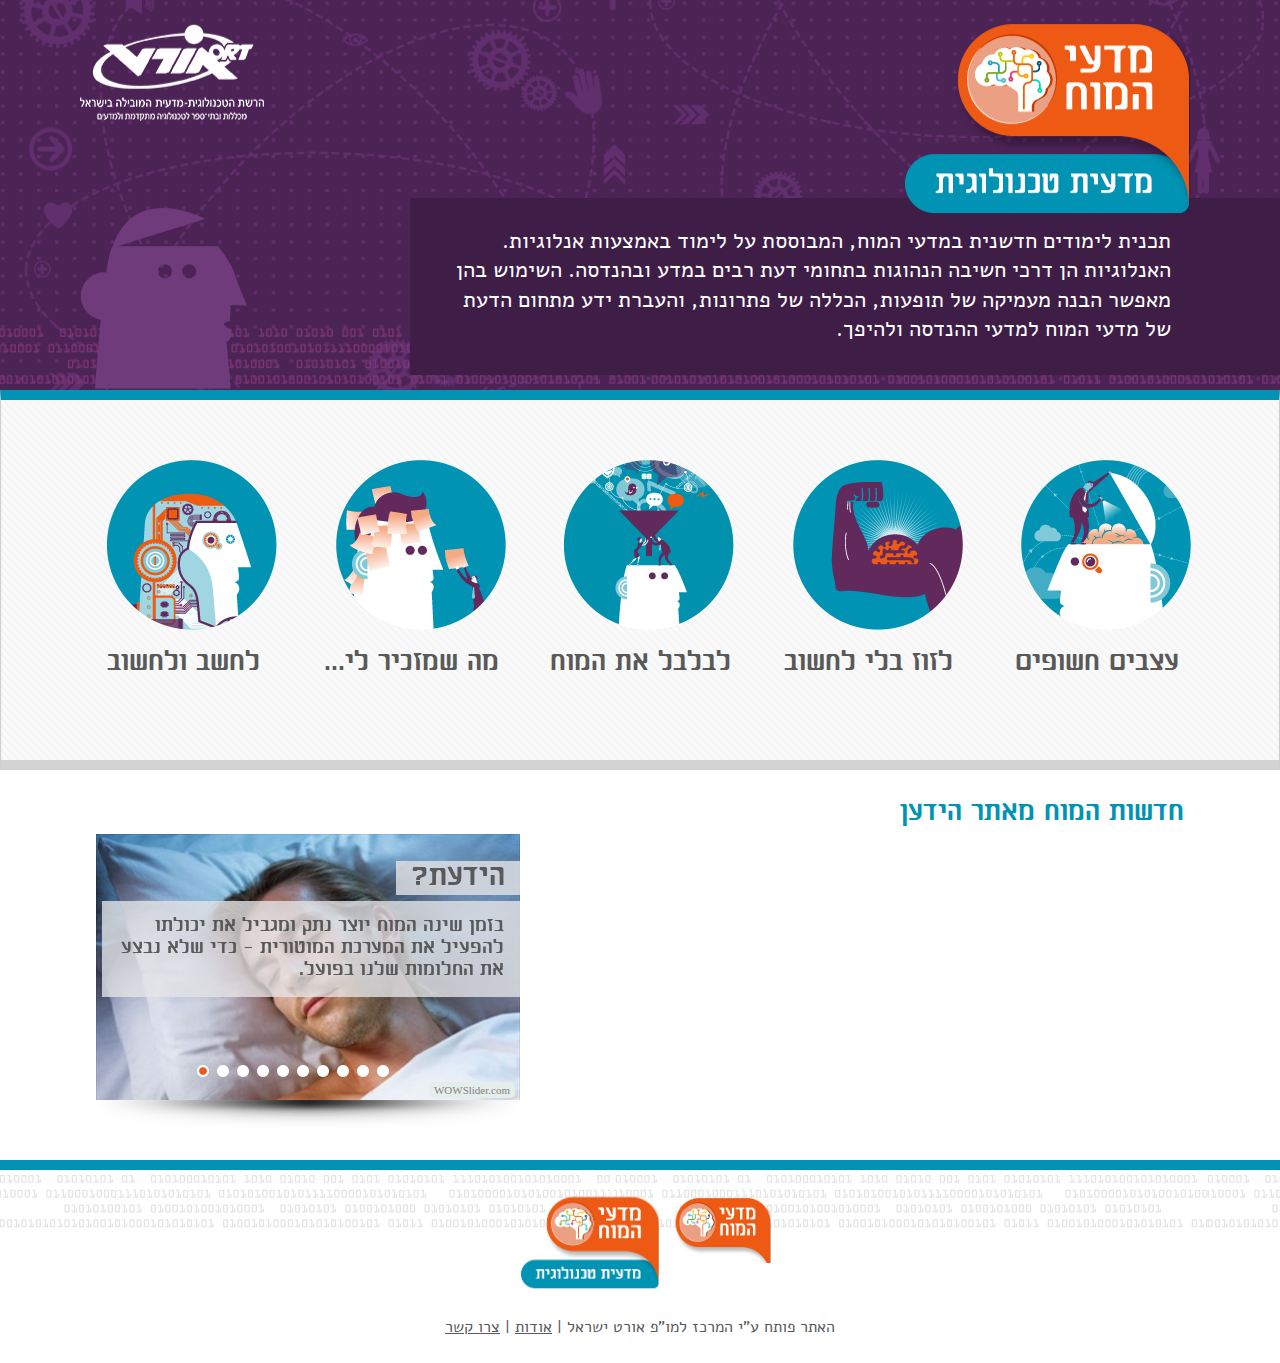
==== commit ab16b925: "update rss fetch, https links, and login through ort/bigbrain_login.php" ====
--- a/index.html
+++ b/index.html
@@ -11,8 +11,8 @@
     <link rel="stylesheet" href="css/style.css"/>
 
     <!-- Start WOWSlider.com HEAD section -->
-    <link rel="stylesheet" type="text/css" href="engine1//style.css" media="screen"/>
-    <script type="text/javascript" src="engine1//jquery.js"></script>
+    <link rel="stylesheet" type="text/css" href="engine1/style.css" media="screen"/>
+    <script type="text/javascript" src="engine1/jquery.js"></script>
     <!-- End WOWSlider.com HEAD section -->
 
 </head>
@@ -20,7 +20,7 @@
 <header class="row-content buffer-top clear-after">
     <section class="logos row-content buffer-top clear-after">
         <a class="logo-site keep-right" href="index.html"></a>
-        <a class="logo-ort keep-left" href="http://ort.org.il"></a>
+        <a class="logo-ort keep-left" href="https:/ort.org.il"></a>
     </section>
     <section class="site-header row-content column foursixths clear content-box">
 
@@ -38,16 +38,16 @@
             <section class="content-top clear-after tab-content">
                 <ul class="plain clear-after">
                     <li class="cat-title"><a
-                            href="http://dev.moodle.ort.org.il/schoolnet/ort/brainlogin.php?courseid=144&section=1">עצבים חשופים</a></li>
+                            href="https://campusdev.ort.org.il/ort/madaitlogin.php?courseid=144&section=1">עצבים חשופים</a></li>
                     <li class="cat-title"><a
-                            href="http://dev.moodle.ort.org.il/schoolnet/ort/brainlogin.php?courseid=144&section=2">לזוז בלי לחשוב </a></li>
+                            href="https://campusdev.ort.org.il/ort/madaitlogin.php?courseid=144&section=2">לזוז בלי לחשוב </a></li>
                     <li class="cat-title"><a
-                            href="http://dev.moodle.ort.org.il/schoolnet/ort/brainlogin.php?courseid=144&section=3">לבלבל את המוח </a>
+                            href="https://campusdev.ort.org.il/ort/madaitlogin.php?courseid=144&section=3">לבלבל את המוח </a>
                     </li>
                     <li class="cat-title"><a
-                            href="http://dev.moodle.ort.org.il/schoolnet/ort/brainlogin.php?courseid=144&section=4">מה שמזכיר לי... </a></li>
+                            href="https://campusdev.ort.org.il/ort/madaitlogin.php?courseid=144&section=4">מה שמזכיר לי... </a></li>
                     <li class="cat-title last"><a
-                            href="http://dev.moodle.ort.org.il/schoolnet/ort/brainlogin.php?courseid=144&section=5">לחשב ולחשוב </a></li>
+                            href="https://campusdev.ort.org.il/ort/madaitlogin.php?courseid=144&section=5">לחשב ולחשוב </a></li>
                 </ul>
 
             </section>
@@ -60,7 +60,7 @@
 
     <div id="divRss" class="divRss column half">
         <h3 class="rssTitle">חדשות המוח מאתר הידען</h3>
-        <ul class="rss-feed"></ul>
+        <div class="rss-feed"></div>
     </div>
 
     <!-- Start WOWSlider.com BODY section -->
@@ -126,25 +126,21 @@
 <footer class="row-content">
     <ul class="footer-logos">
         <li class="brain-logo">
-            <a href="http://mapa-linux-test.ort.org.il/brain_login/">brain</a>
+            <a href="https://mapa-linux-test.ort.org.il/brain_login/">brain</a>
         </li>
         <li class="madait-logo">
-            <a href="http://mapa-linux-test.ort.org.il/madait-login/">madait</a>
+            <a href="https://mapa-linux-test.ort.org.il/madait-login/">madait</a>
         </li>
     </ul>
     <section class="credits">
-        האתר פותח ע"י המרכז למו"פ <a href="http://ort.org.il">אורט ישראל </a> |
+        האתר פותח ע"י המרכז למו"פ <a href="https://ort.org.il">אורט ישראל </a> |
         <a class="link" href="about.html">אודות</a> |
         <a class="link" target="_blank" href="https://docs.google.com/forms/d/1MCkcr7LnIqLGDONzw7kg3q1O7hSqULxYab4Oibm9QCg/viewform">צרו קשר</a>
     </section>
 </footer>
 
 
-<!--
-<script type="text/javascript" src="https://www.google.com/jsapi"></script>
-<script type="text/javascript">google.load("feeds", "1");</script>
--->
-<script src="js/yrss.js"></script>
-<script type="text/javascript" src="js/script.js"></script>
+<script src="js/yrss.js?ver=0.4"></script>
+<script type="text/javascript" src="js/script.js?ver=0.2"></script>
 </body>
 </html>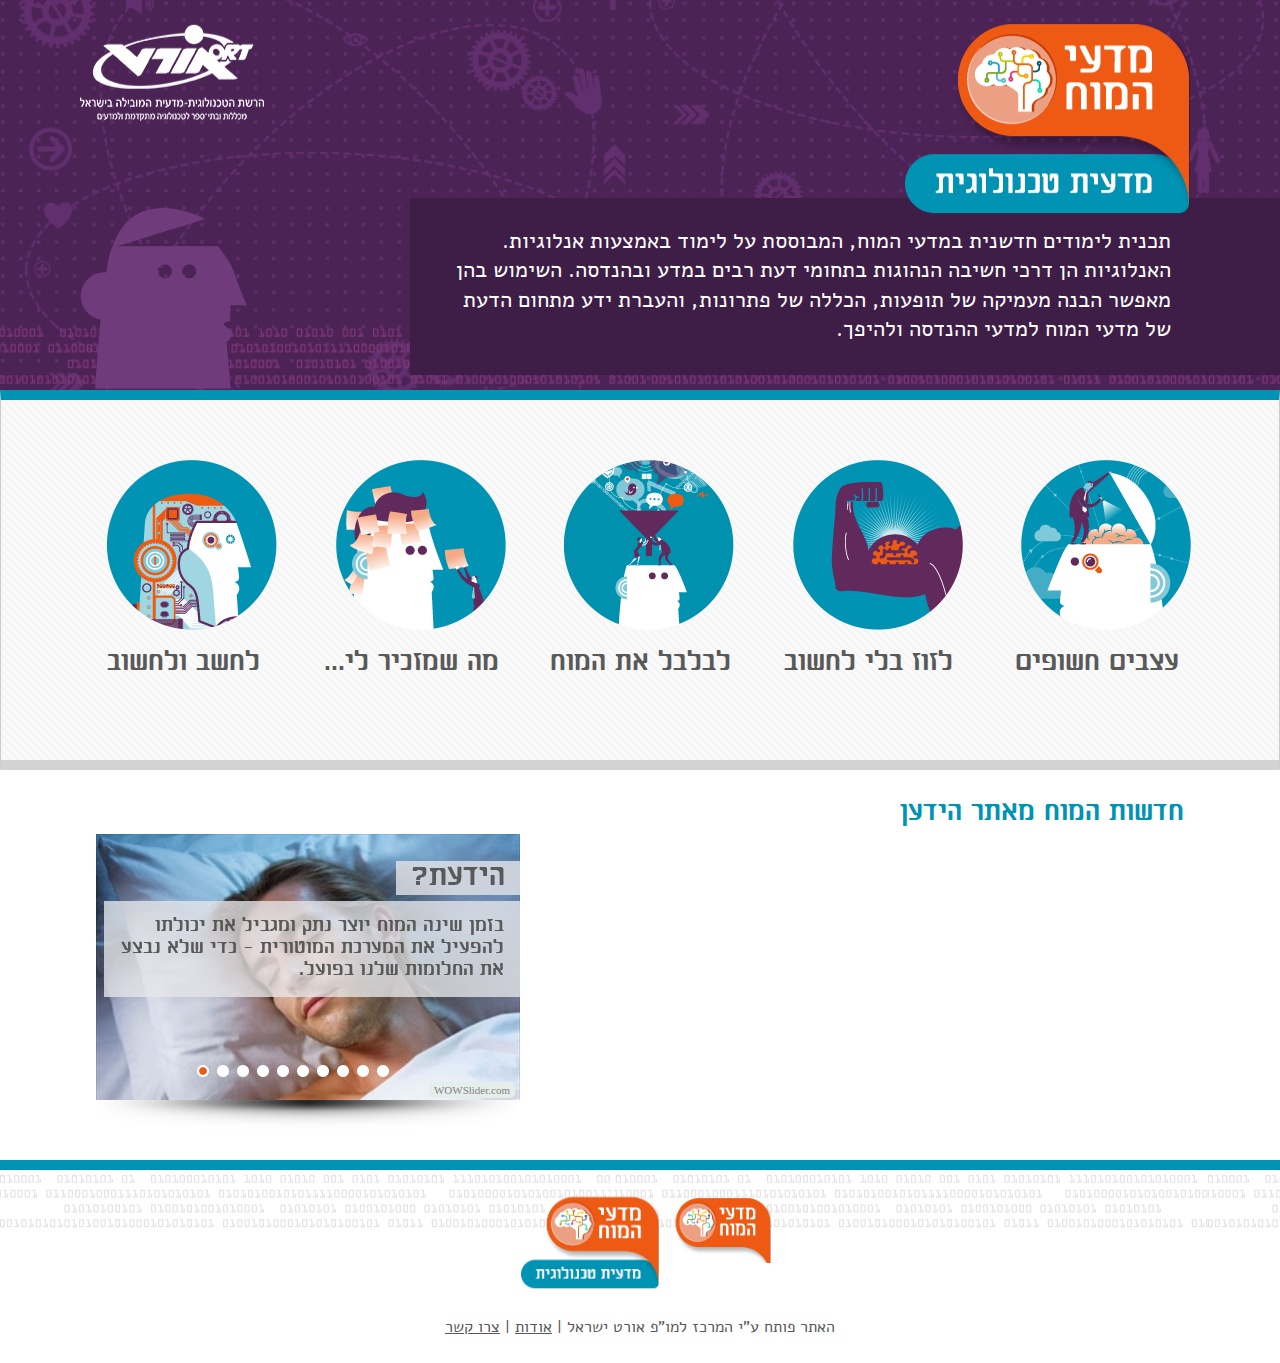
==== commit 8a3019bc: "changes to reflect the change of the anonymous user generation om campus" ====
--- a/index.html
+++ b/index.html
@@ -38,16 +38,16 @@
             <section class="content-top clear-after tab-content">
                 <ul class="plain clear-after">
                     <li class="cat-title"><a
-                            href="https://campusdev.ort.org.il/ort/madaitlogin.php?courseid=144&section=1">עצבים חשופים</a></li>
+                            href="https://campusdev.ort.org.il/ort/anonymous_user_login.php?courseid=144&section=1">עצבים חשופים</a></li>
                     <li class="cat-title"><a
-                            href="https://campusdev.ort.org.il/ort/madaitlogin.php?courseid=144&section=2">לזוז בלי לחשוב </a></li>
+                            href="https://campusdev.ort.org.il/ort/anonymous_user_login.php?courseid=144&section=2">לזוז בלי לחשוב </a></li>
                     <li class="cat-title"><a
-                            href="https://campusdev.ort.org.il/ort/madaitlogin.php?courseid=144&section=3">לבלבל את המוח </a>
+                            href="https://campusdev.ort.org.il/ort/anonymous_user_login.php?courseid=144&section=3">לבלבל את המוח </a>
                     </li>
                     <li class="cat-title"><a
-                            href="https://campusdev.ort.org.il/ort/madaitlogin.php?courseid=144&section=4">מה שמזכיר לי... </a></li>
+                            href="https://campusdev.ort.org.il/ort/anonymous_user_login.php?courseid=144&section=4">מה שמזכיר לי... </a></li>
                     <li class="cat-title last"><a
-                            href="https://campusdev.ort.org.il/ort/madaitlogin.php?courseid=144&section=5">לחשב ולחשוב </a></li>
+                            href="https://campusdev.ort.org.il/ort/anonymous_user_login.php?courseid=144&section=5">לחשב ולחשוב </a></li>
                 </ul>
 
             </section>
--- a/css/style.css
+++ b/css/style.css
@@ -350,7 +350,7 @@
 }
 
 #loginbtn,
-#guestButton {
+#guestbtn {
     border: none;
     font-size: 1.5rem;
     position: relative;
@@ -366,7 +366,7 @@
     background-position: 0.5rem -1.3rem;
 }
 
-#guestButton {
+#guestbtn {
     background-color: #c6c6c6;
     color: inherit;
     margin-top: 1.5rem;
